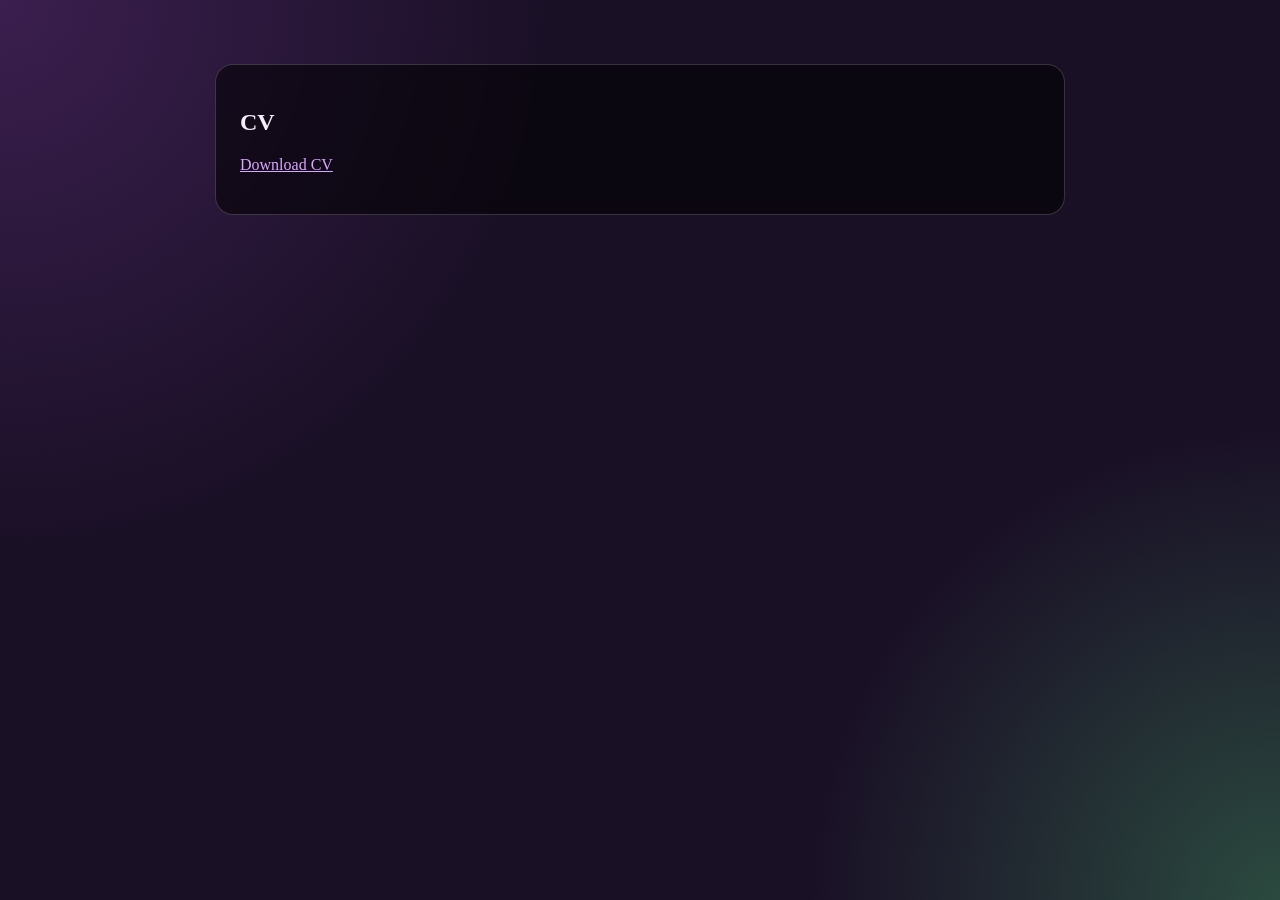
==== cv.html @ c74d0e91 "blank set up" ====
<!DOCTYPE html>
<html lang="en">
<head>
  <meta charset="UTF-8" />
  <meta name="viewport" content="width=device-width, initial-scale=1.0" />
  <title>CV</title>
  <link rel="stylesheet" href="style.css" />
</head>

<body>
  <main class="page">
    <section class="glass-box">
      <h1>CV</h1>
      <p><a href="assets/cv.pdf">Download CV</a></p>
    </section>
  </main>
</body>
</html>
---- style.css ----
:root {
  --bg: #1a1026;
  --bg-accent: #3b1f4f;
  --text: #f6edf7;
  --link: #d8a7ff;
  --box: rgba(0, 0, 0, 0.55);
  --border: rgba(255, 255, 255, 0.18);
}

body {
  margin: 0;
  min-height: 100vh;
  font-family: Georgia, serif;
  color: var(--text);

  background:
    radial-gradient(circle at top left, var(--bg-accent), transparent 35%),
    radial-gradient(circle at bottom right, #2b4a3f, transparent 30%),
    var(--bg);
}

.page {
  width: min(850px, 90%);
  margin: 0 auto;
  padding: 4rem 0;
}

.glass-box {
  background: var(--box);
  border: 1px solid var(--border);
  border-radius: 18px;
  padding: 1.5rem;
  margin-bottom: 1.5rem;
  backdrop-filter: blur(8px);
}

a {
  color: var(--link);
}

.corner-dog {
  position: fixed;
  right: 1.5rem;
  bottom: 0;
  width: min(260px, 35vw);
  z-index: 0;
  pointer-events: none;
}

.page {
  position: relative;
  z-index: 1;
}
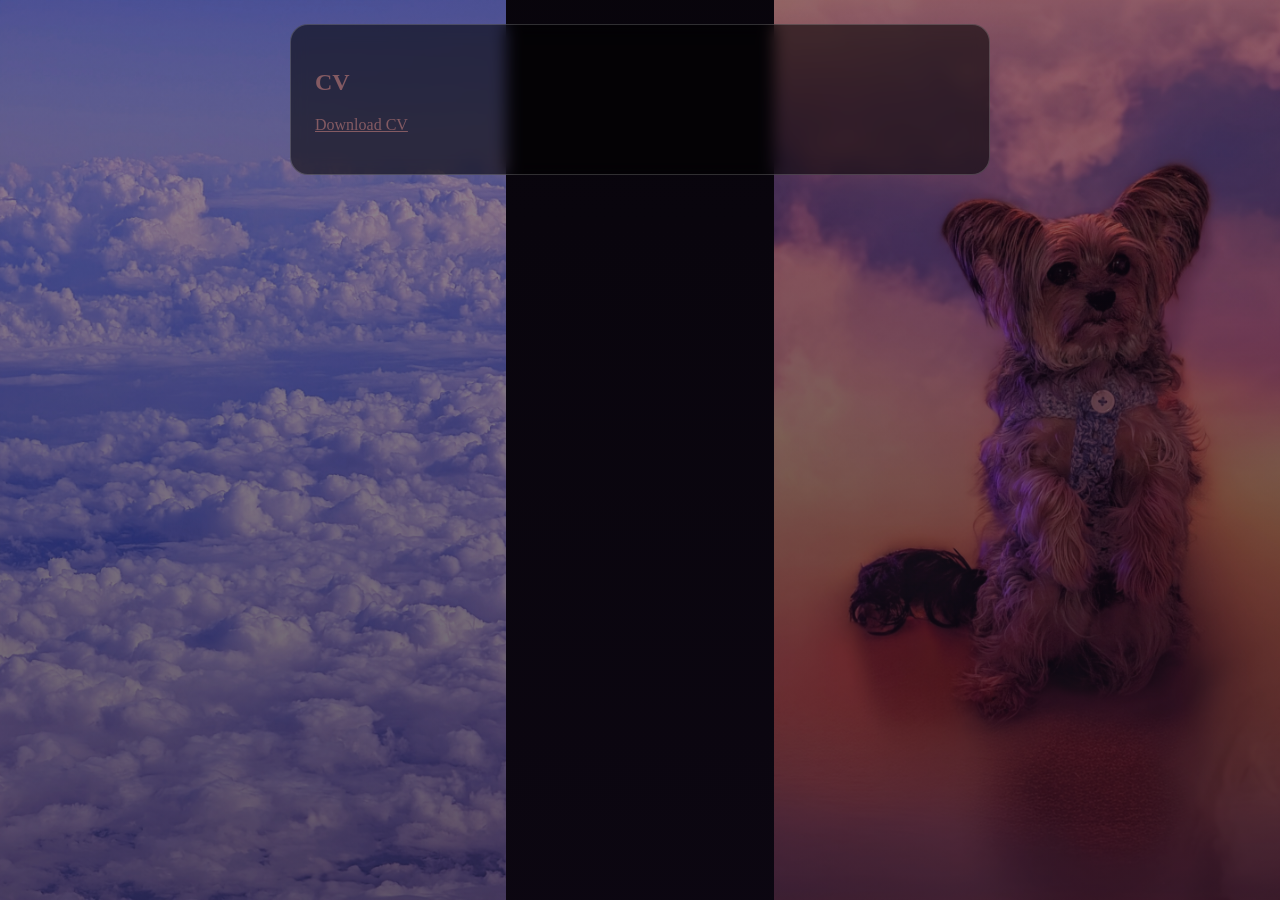
==== commit 9d02dc98: "Update layout" ====
--- a/cv.html
+++ b/cv.html
@@ -11,7 +11,7 @@
   <main class="page">
     <section class="glass-box">
       <h1>CV</h1>
-      <p><a href="assets/cv.pdf">Download CV</a></p>
+      <p><a href="assets/CV_April26.pdf">Download CV</a></p>
     </section>
   </main>
 </body>
--- a/style.css
+++ b/style.css
@@ -1,8 +1,8 @@
 :root {
-  --bg: #1a1026;
-  --bg-accent: #3b1f4f;
-  --text: #f6edf7;
-  --link: #d8a7ff;
+  --bg: #845A62;
+  --bg-accent: #845A62;
+  --text: #845A62;
+  --link: ##845A62;
   --box: rgba(0, 0, 0, 0.55);
   --border: rgba(255, 255, 255, 0.18);
 }
@@ -13,16 +13,33 @@
   font-family: Georgia, serif;
   color: var(--text);
 
-  background:
-    radial-gradient(circle at top left, var(--bg-accent), transparent 35%),
-    radial-gradient(circle at bottom right, #2b4a3f, transparent 30%),
-    var(--bg);
+  background-image:
+    linear-gradient(rgba(18,10,26,0.45), rgba(18,10,26,0.65)),
+    url("assets/ppurpleclouds.jpg"),        /* full background */
+    url("assets/nebs_clouds.jpg");        /* right-side image */
+
+  background-size:
+    contain,
+    contain,
+    contain;
+
+  background-repeat:
+    no-repeat,
+    no-repeat,
+    no-repeat;
+
+  background-position:
+    left center,
+    left center,
+    right center;
+
+  background-color: black;
 }
 
 .page {
-  width: min(850px, 90%);
+  width: min(700px, 90%);
   margin: 0 auto;
-  padding: 4rem 0;
+  padding: 1.5rem 0;
 }
 
 .glass-box {
@@ -32,6 +49,38 @@
   padding: 1.5rem;
   margin-bottom: 1.5rem;
   backdrop-filter: blur(8px);
+}
+
+.hero {
+  min-height: 300px;              /* makes it bigger */
+  padding: 3rem;
+
+  display: flex;
+  flex-direction: column;
+  justify-content: space-between;        /* vertical centering */
+  gap: 2rem;
+}
+
+.hero-title {
+  text-align: center;
+  font-size: 3rem;
+  margin: 0;
+}
+
+.hero-content {
+  width: 100%;
+  display: flex;
+  justify-content: center;
+  gap: 1rem;
+}
+
+.hero-img img {
+  width: 200px;
+  border-radius: 12px;
+}
+.hero-text {
+  max-width: 500px;
+  text-align: right;
 }
 
 a {
